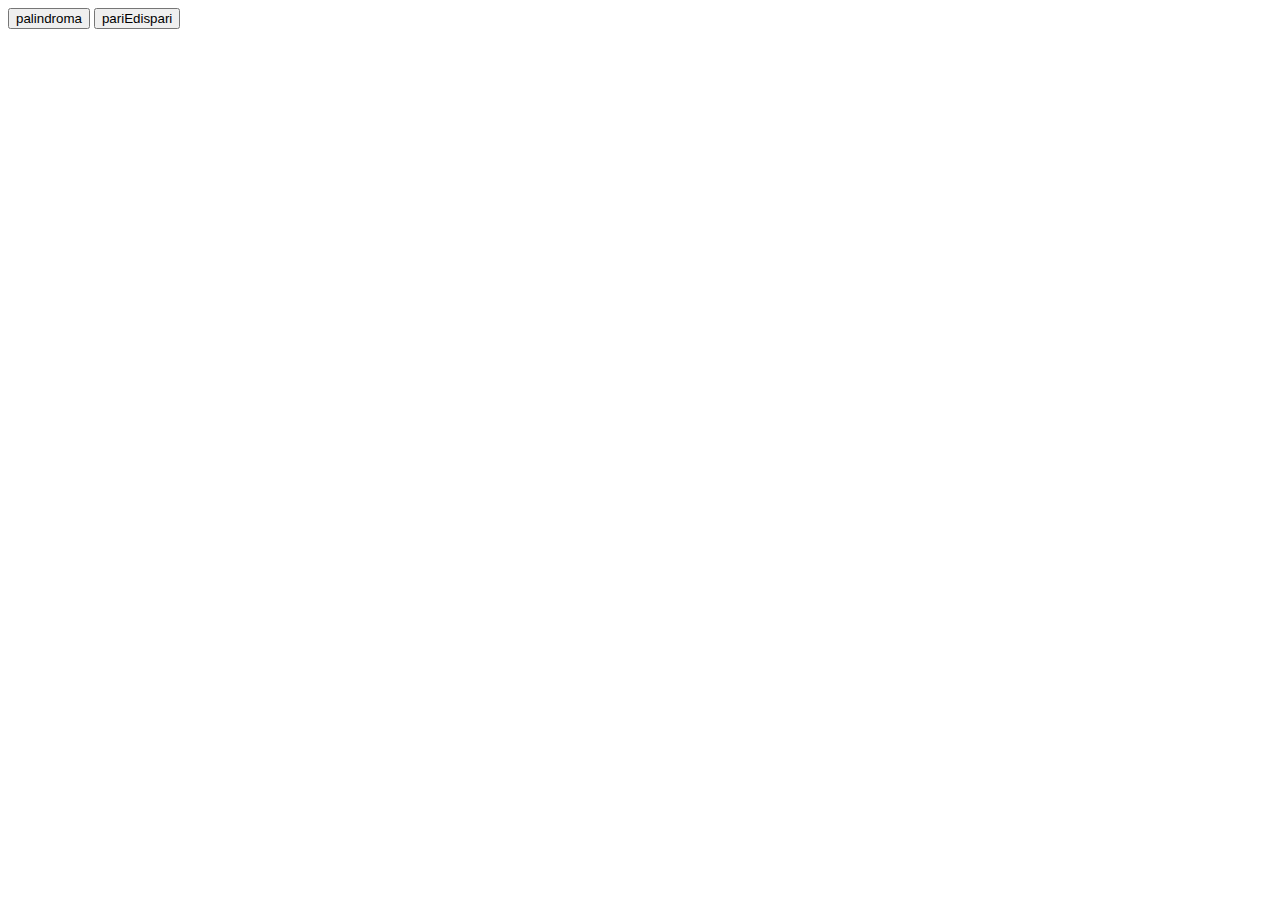
==== index.html @ cc4b8f71 "scaffolding" ====
<!DOCTYPE html>
<html lang="en">
<head>
    <meta charset="UTF-8">
    <meta name="viewport" content="width=device-width, initial-scale=1.0">
    <link rel="stylesheet" href="css/style.css">
    <title>Esercizio pari o dispari</title>
</head>
<body>
    <a href="pages/palindroma.html"><button>palindroma</button></a>
    <a href="pages/pariEdispari.html"><button>pariEdispari</button></a>

</body>
</html>
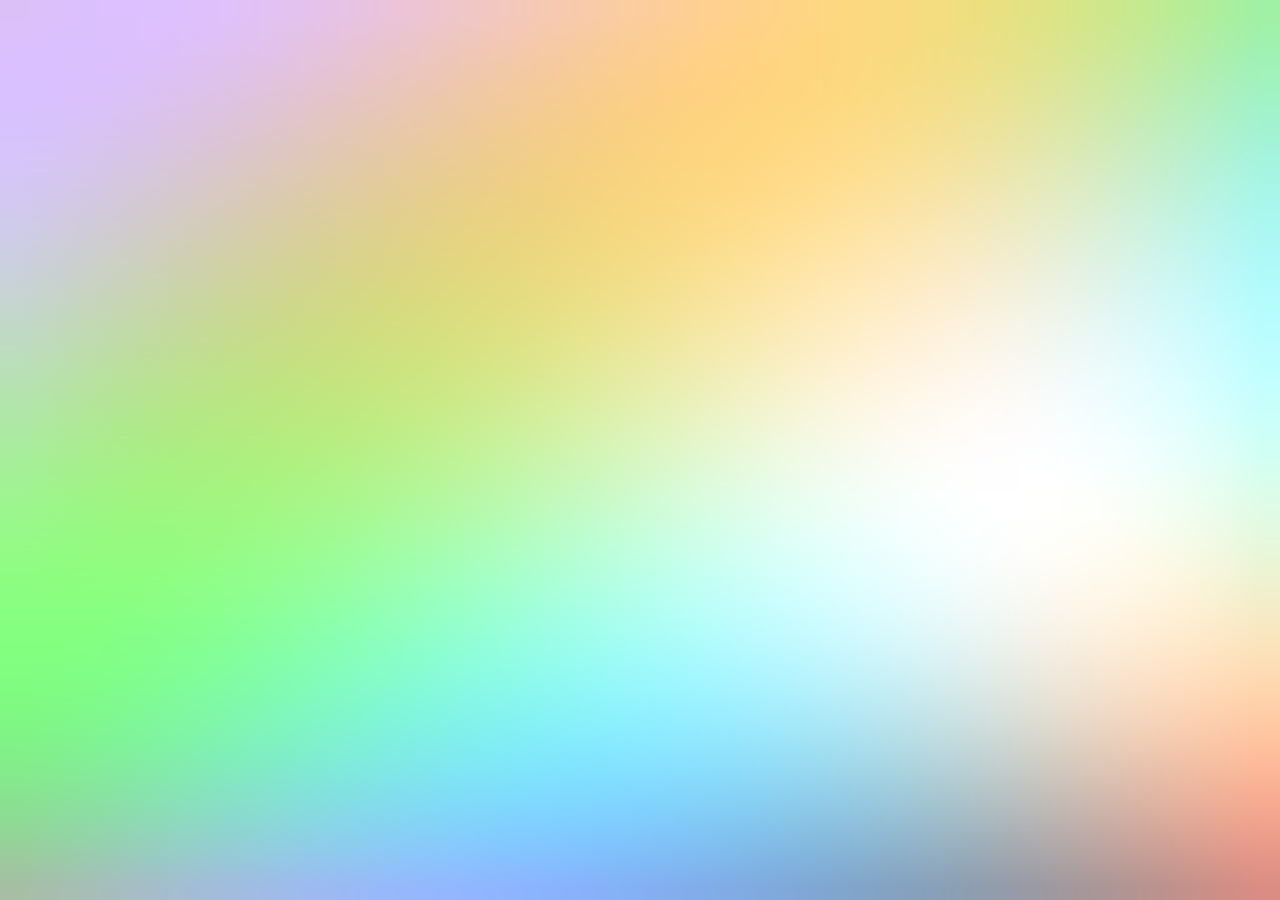
==== commit 0fb4432e: "decorazioni" ====
--- a/index.html
+++ b/index.html
@@ -1,14 +1,29 @@
 <!DOCTYPE html>
 <html lang="en">
+
 <head>
     <meta charset="UTF-8">
     <meta name="viewport" content="width=device-width, initial-scale=1.0">
+    <link href="https://cdn.jsdelivr.net/npm/bootstrap@5.3.2/dist/css/bootstrap.min.css" rel="stylesheet"
+        integrity="sha384-T3c6CoIi6uLrA9TneNEoa7RxnatzjcDSCmG1MXxSR1GAsXEV/Dwwykc2MPK8M2HN" crossorigin="anonymous">
+        <link rel="preconnect" href="https://fonts.googleapis.com">
+        <link rel="preconnect" href="https://fonts.gstatic.com" crossorigin>
+        <link href="https://fonts.googleapis.com/css2?family=Poppins:wght@200;300;400;500;600;700;800&display=swap" rel="stylesheet">
     <link rel="stylesheet" href="css/style.css">
     <title>Esercizio pari o dispari</title>
 </head>
-<body>
-    <a href="pages/palindroma.html"><button>palindroma</button></a>
-    <a href="pages/pariEdispari.html"><button>pariEdispari</button></a>
 
+<body id="body1">
+    <canvas id="canv" width="32" height="32"></canvas>
+    <div class="wrapper position-absolute d-flex justify-content-center align-items-center align-content-center ">
+        <div class="container my-bg-white w-50 p-3 d-flex flex-column justify-content-center rounded-4 text-center">
+            <h1 class="m-3">A cosa vuoi giocare?</h1>
+            <a href="pages/palindroma.html" class="text-decoration-none"><button class="btn btn-outline-dark my-1">parola palindroma</button></a>
+            <a href="pages/pariEdispari.html" class="text-decoration-none"><button class="btn btn-outline-dark my-1">pari e dispari</button></a>
+        </div>
+    </div>
+
+    <script src="js/decoration.js"></script>
 </body>
+
 </html>--- a/css/style.css
+++ b/css/style.css
@@ -0,0 +1,138 @@
+* {
+    margin: 0;
+    padding: 0;
+    box-sizing: border-box;
+  }
+  
+  .wrapper {
+    width: 100%;
+    height: 100vh;
+  }
+
+  #body1 {
+    width: 100%;
+    height:100%;
+    margin: 0;
+    overflow: hidden;
+    font-family: 'Poppins', sans-serif;
+  }
+  
+  .my-bg-white{
+    background-color: rgba(240, 248, 255, 0.589);
+    border-radius: 20px;
+  }
+
+  .my-bg-white2{
+    background-color: rgba(147, 200, 247, 0.815);
+    border-radius: 20px;
+  }
+
+  .m--10{
+  position: fixed;
+  top: 0;
+  }
+  canvas {
+    width: 100%;
+    height: 100%;
+    position: absolute;
+    top: 0;
+    left: 0;
+  }
+
+  @import url('https://fonts.googleapis.com/css2?family=Cedarville+Cursive&family=Montserrat&family=Oswald:wght@300&display=swap');
+
+html, body {
+  width: 100%;
+  height:100%;
+}
+
+#body2 {
+  overflow: hidden;
+  background: lightblue;
+  font-family: 'Poppins', sans-serif;
+}
+
+.snow {
+  color: white;
+  font-size: 3em;
+}
+
+@keyframes fall {
+  0% {
+    top: -20%;
+  }
+  100% {
+    top: 100%;
+  }
+}
+
+
+
+.flake {
+  position: fixed;
+  top: -20%;
+  animation: fall 10s linear infinite;
+}
+
+.flake:nth-last-of-type(0) {
+  left: 0%;
+  animation-delay: 0s;
+}
+
+.flake:nth-last-of-type(1) {
+  left: 0%;
+  animation-delay: 0s;
+}
+
+.flake:nth-last-of-type(2) {
+  left: 10%;
+  animation-delay: 3s;
+}
+
+.flake:nth-last-of-type(3) {
+  left: 20%;
+  animation-delay: 5s;
+}
+
+.flake:nth-last-of-type(4) {
+  left: 30%;
+  animation-delay: 2s;
+}
+
+.flake:nth-last-of-type(5) {
+  left: 40%;
+  animation-delay: 1s;
+}
+
+.flake:nth-last-of-type(6) {
+  left: 50%;
+  animation-delay: 4s;
+}
+
+.flake:nth-last-of-type(7) {
+  left: 60%;
+  animation-delay: 3s;
+}
+
+.flake:nth-last-of-type(8) {
+  left: 70%;
+  animation-delay: 2s;
+}
+
+.flake:nth-last-of-type(9) {
+  left: 80%;
+  animation-delay: 0s;
+}
+
+.flake:nth-last-of-type(10) {
+  left: 90%;
+  animation-delay: 6s;
+}
+  
+ #body3 {
+    background: #287cfa;
+    color:#165dc7;
+    font-family: 'Poppins', sans-serif;
+    height:100vh;
+    overflow: hidden;
+  }